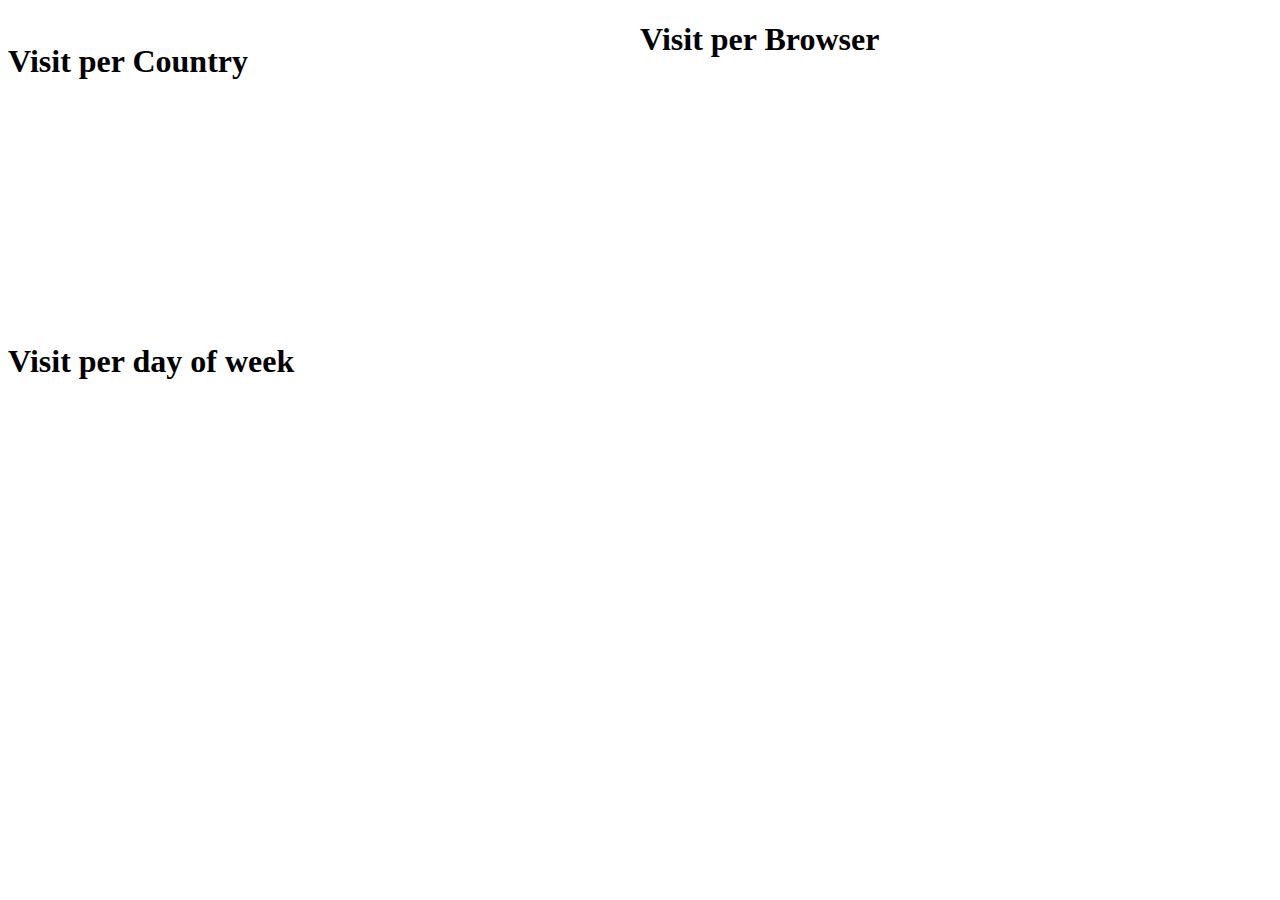
==== WebContent/statistic.html @ cdd2e8a0 "Version .9 on y est presque" ====
<!DOCTYPE html>
<html>
<head>
<meta charset="ISO-8859-1">
<title>Nice display of web statistic</title>
</head>
<script src="https://www.amcharts.com/lib/4/core.js"></script>
<script src="https://www.amcharts.com/lib/4/charts.js"></script>
<script src="https://www.amcharts.com/lib/4/themes/animated.js"></script>

<body>
<div>
	<div style="width: 50%; height: 300px; float: left">
		<H1>Visit per Country</H1>
			<div id=chartdivCountry></div>
	</div>
	<div style="margin-left: 50%; height: 300px;">
		<H1>Visit per Browser</H1>
			<div id=chartdivBrowser></div>
	</div>
<div style="width: 100%; height: 500px; float: left" >
		<H1>Visit per day of week</H1>
			<div id=chartdivDay></div>
</div>
</div>

<script>
//Set theme
am4core.useTheme(am4themes_animated);

// Create chart instance
var chartPerCountry = am4core.create("chartdivCountry", am4charts.PieChart);
var chartPerBrowser = am4core.create("chartdivBrowser", am4charts.PieChart);
var chartPerDay = am4core.create("chartdivDay", am4charts.XYChart);


// Make it nicer
chartPerCountry.innerRadius = am4core.percent(40);
chartPerBrowser.innerRadius = am4core.percent(10);


chartPerCountry.dataSource.url = "http://localhost:8080/TP-Servlet-JSP/GetStat/country";
chartPerBrowser.dataSource.url = "http://localhost:8080/TP-Servlet-JSP/GetStat/browser";
chartPerDay.dataSource.url = "http://localhost:8080/TP-Servlet-JSP/GetStat/day";


// Add and configure Series per Country
var pieSeriesCountry = chartPerCountry.series.push(new am4charts.PieSeries());
pieSeriesCountry.dataFields.value = "visit";
pieSeriesCountry.dataFields.category = "value";
pieSeriesCountry.slices.template.stroke = am4core.color("#D4B8B8");
pieSeriesCountry.slices.template.strokeWidth = 2;
pieSeriesCountry.slices.template.strokeOpacity = 1;

//Add and configure Series per Browser
var pieSeriesBrowser = chartPerBrowser.series.push(new am4charts.PieSeries());
pieSeriesBrowser.dataFields.value = "visit";
pieSeriesBrowser.dataFields.category = "value";
pieSeriesBrowser.slices.template.stroke = am4core.color("#D4B8B8");
pieSeriesBrowser.slices.template.strokeWidth = 2;
pieSeriesBrowser.slices.template.strokeOpacity = 1;


//Add and configure Series per day
chartPerDay.marginRight = 400;


// Create axes
var categoryAxis = chartPerDay.xAxes.push(new am4charts.CategoryAxis());
categoryAxis.dataFields.category = "value";
categoryAxis.title.text = "Day of Week";
categoryAxis.renderer.grid.template.location = 0;
categoryAxis.renderer.minGridDistance = 20;


var  valueAxis = chartPerDay.yAxes.push(new am4charts.ValueAxis());
valueAxis.title.text = "visit #";

// Create series
var series = chartPerDay.series.push(new am4charts.ColumnSeries());
series.dataFields.valueY = "visit";
series.dataFields.categoryX = "value";
series.name = "visit #";
series.tooltipText = "{name}: [bold]{valueY}[/]";
series.stacked = true;

// Add cursor
chartPerDay.cursor = new am4charts.XYCursor();

</script>





</body>
</html>
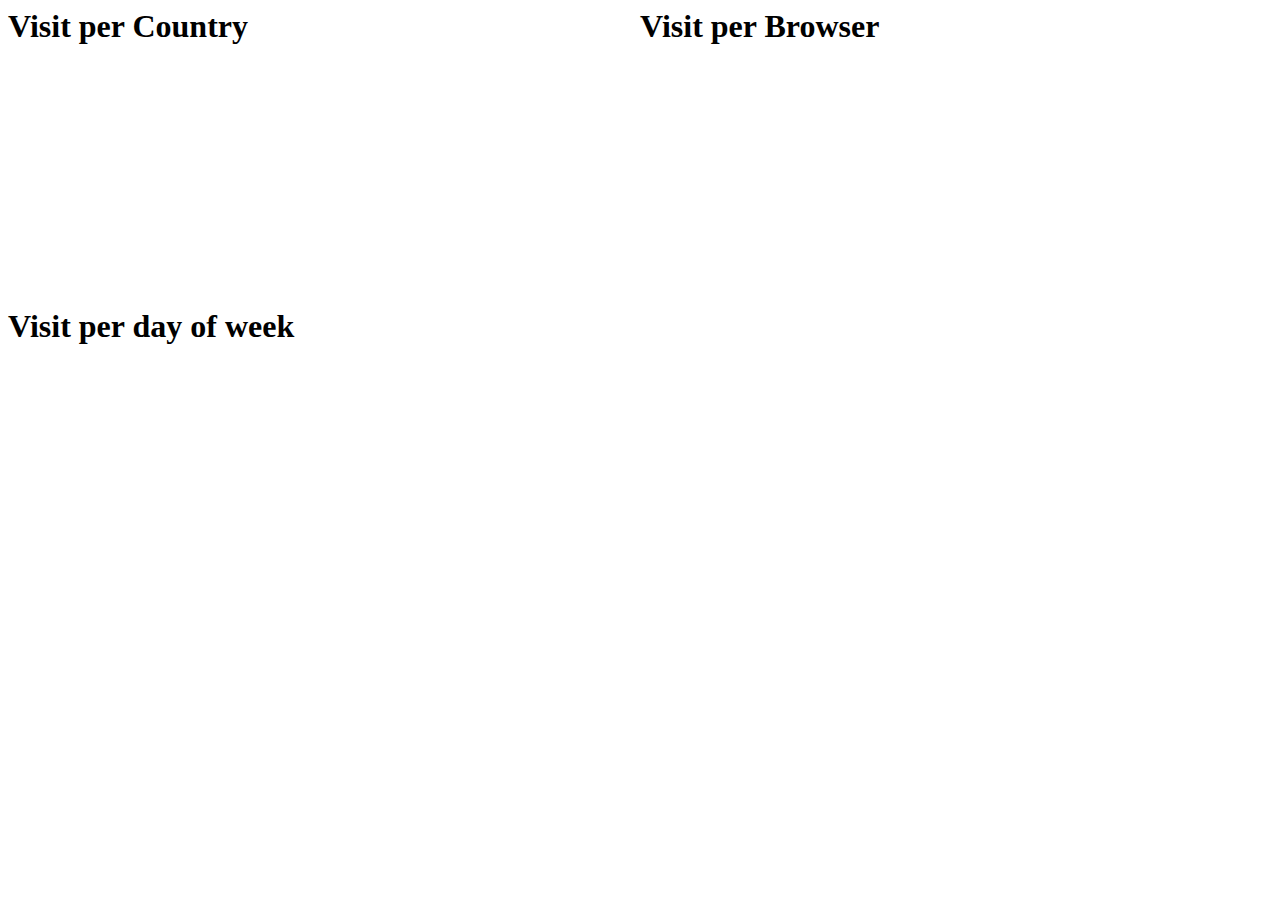
==== commit 65bcdf82: "add JSP to display stat" ====
--- a/WebContent/statistic.html
+++ b/WebContent/statistic.html
@@ -7,20 +7,21 @@
 <script src="https://www.amcharts.com/lib/4/core.js"></script>
 <script src="https://www.amcharts.com/lib/4/charts.js"></script>
 <script src="https://www.amcharts.com/lib/4/themes/animated.js"></script>
+<link rel="stylesheet" type="text/css" href="style.css">
 
 <body>
 <div>
-	<div style="width: 50%; height: 300px; float: left">
+	<div class="left">
 		<H1>Visit per Country</H1>
 			<div id=chartdivCountry></div>
 	</div>
-	<div style="margin-left: 50%; height: 300px;">
+	<div class="right">
 		<H1>Visit per Browser</H1>
 			<div id=chartdivBrowser></div>
 	</div>
-<div style="width: 100%; height: 500px; float: left" >
+<div style="width: 100%;  float: left;" >
 		<H1>Visit per day of week</H1>
-			<div id=chartdivDay></div>
+			<div id=chartdivDay style="height:500px;"></div>
 </div>
 </div>
 
@@ -39,9 +40,9 @@
 chartPerBrowser.innerRadius = am4core.percent(10);
 
 
-chartPerCountry.dataSource.url = "http://localhost:8080/TP-Servlet-JSP/GetStat/country";
-chartPerBrowser.dataSource.url = "http://localhost:8080/TP-Servlet-JSP/GetStat/browser";
-chartPerDay.dataSource.url = "http://localhost:8080/TP-Servlet-JSP/GetStat/day";
+chartPerCountry.dataSource.url = "./GetStat/country";
+chartPerBrowser.dataSource.url = "./GetStat/browser";
+chartPerDay.dataSource.url = "./GetStat/day";
 
 
 // Add and configure Series per Country
--- a/WebContent/style.css
+++ b/WebContent/style.css
@@ -0,0 +1,14 @@
+div.left {
+	width: 50%;
+	height: 300px;
+	float: left
+}
+
+div.right {
+    margin-left: 50%; 
+    height: 300px;
+}
+
+H1 {
+	margin-top: 0px;	
+}